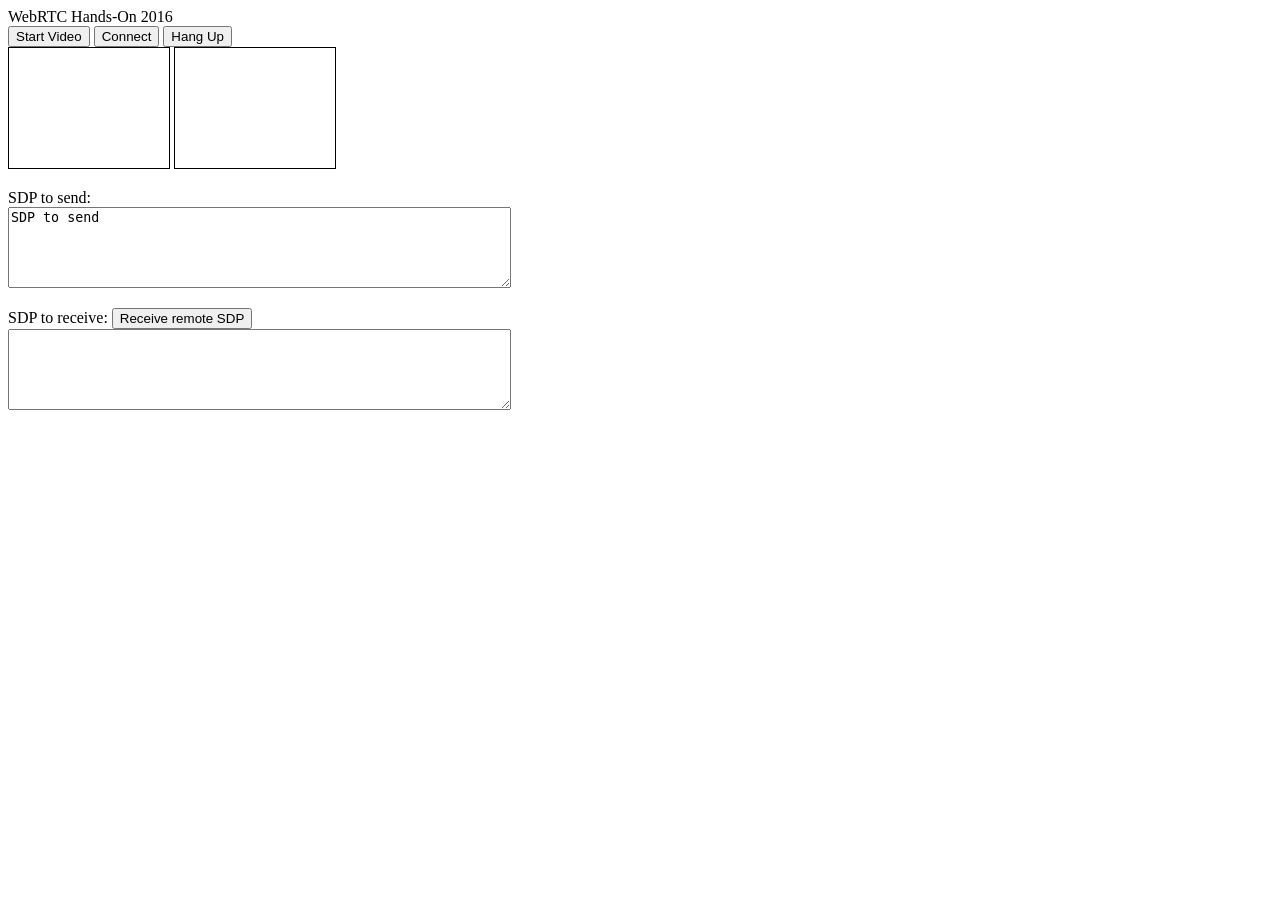
==== client/index.html @ 124c5277 "Initial" ====
<!doctype html>
<html>
<head>
    <meta http-equiv="Content-Type" content="text/html; charset=UTF-8">
    <title>WebRTC Hands-On 2016</title>
</head>

<body>
WebRTC Hands-On 2016<br />
<button type="button" onclick="startVideo();">Start Video</button>
<button type="button" onclick="connect();">Connect</button>
<button type="button" onclick="hangUp();">Hang Up</button>
<div>
    <video id="local_video" autoplay muted=true style="width: 160px; height: 120px; border: 1px solid black;"></video>
    <video id="remote_video" autoplay style="width: 160px; height: 120px; border: 1px solid black;"></video>
</div>
<p>SDP to send:<br />
    <textarea id="text_for_send_sdp" rows="5" cols="60" readonly="readonly">SDP to send</textarea>
</p>
<p>SDP to receive:
    <button type="button" onclick="onSdpText();">Receive remote SDP</button><br />
    <textarea id="text_for_receive_sdp" rows="5" cols="60"></textarea>
</p>

<script type='text/javascript' src='./webrtc.js'></script>


</body>
</html>
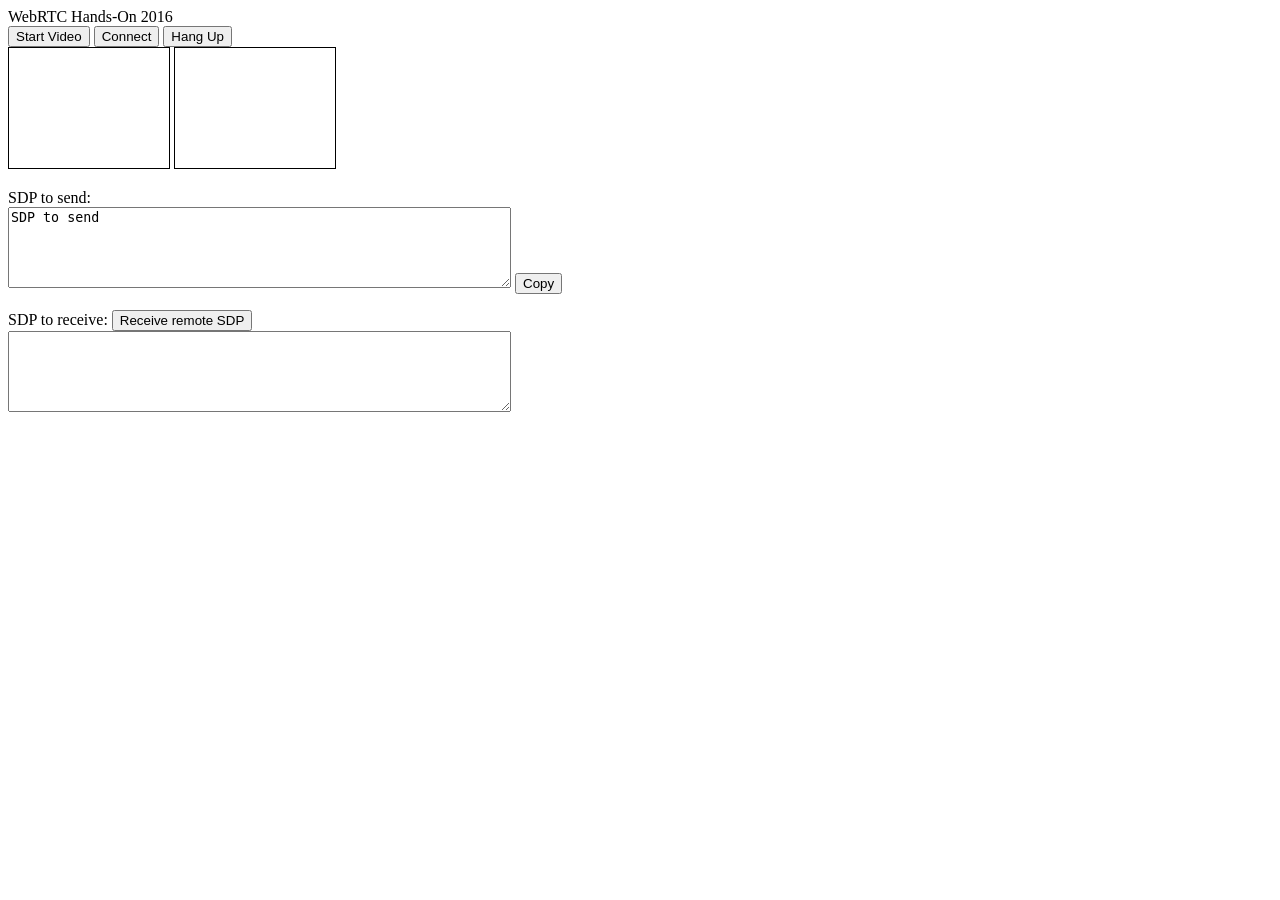
==== commit d177ba67: "Initial" ====
--- a/client/index.html
+++ b/client/index.html
@@ -16,6 +16,7 @@
 </div>
 <p>SDP to send:<br />
     <textarea id="text_for_send_sdp" rows="5" cols="60" readonly="readonly">SDP to send</textarea>
+    <button id="copy">Copy</button>
 </p>
 <p>SDP to receive:
     <button type="button" onclick="onSdpText();">Receive remote SDP</button><br />
@@ -23,6 +24,7 @@
 </p>
 
 <script type='text/javascript' src='./webrtc.js'></script>
+<script type='text/javascript' src='./util.js'></script>
 
 
 </body>
